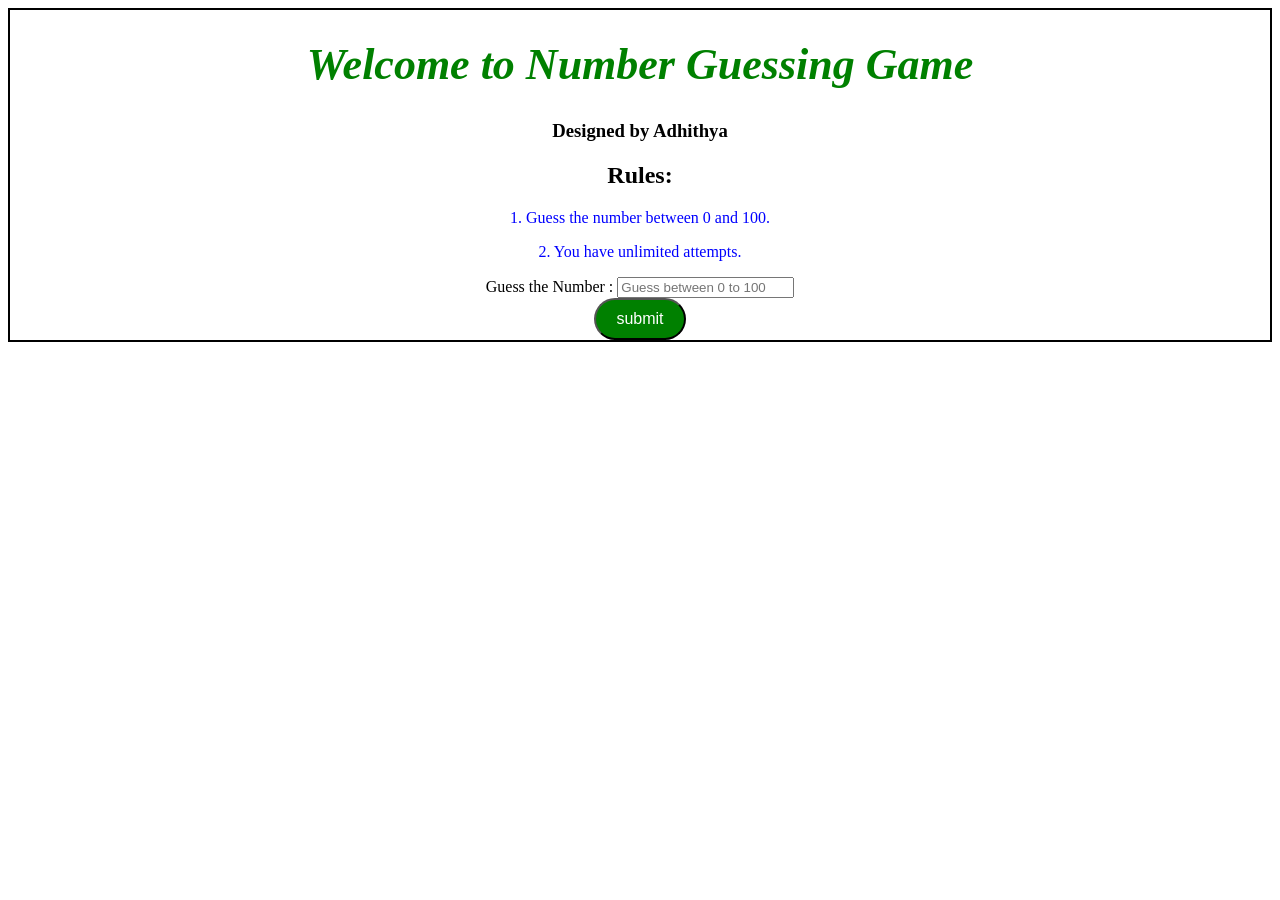
==== index.html @ 4c6cfe4d "Number Guessing Game Basic Version" ====
<!DOCTYPE html>
<html lang="en">
<head>
    <meta charset="UTF-8">
    <meta name="viewport" content="width=device-width, initial-scale=1.0">
    <title>Document</title>
    <link rel="stylesheet" href="style.css">
    
   
</head>
<body>
<center>

    <h1>Welcome to Number Guessing Game</h1>
    <h3>Designed by Adhithya</h3>
    <h2>Rules:</h2>
    <p>1. Guess the number between 0 and 100.</p>
    <p>2. You have unlimited attempts.</p>

    
</center>
<form>
<center> 
     <label>Guess the Number :</label>
    <input type="integer" id="num" placeholder="Guess between 0 to 100"> <br>
    <button  onclick="guessNumber()" type="button" >submit</button>
</center>
</form>
<script src="script.js"></script>
   
</body>
</html>
---- style.css ----
h1
{
    color:green;
    text-align:center;
    font-family:Times New Roman, sans-serif;
    font-size:44px;
    font-weight:bold;
    font-style:italic;

}
p
{
    color:blue;
    text-align:center;
}
body

{
    
    border: 2px solid black;
}
button
{
    background-color:green;
    color:white;
    padding:10px 20px;
    border-radius:25px;
    font-size:16px;
    cursor:pointer;
}
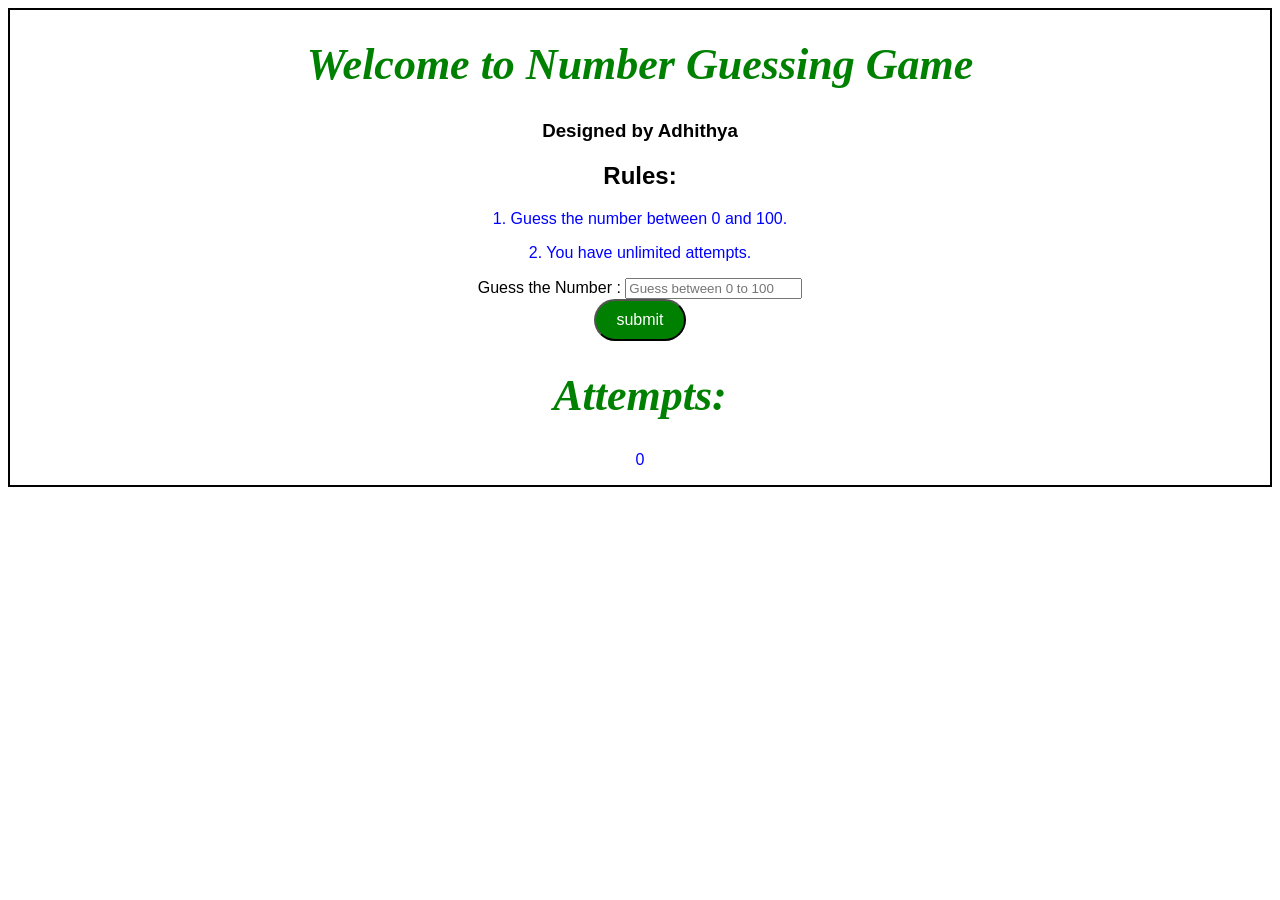
==== commit 6fa25d3d: "Attempt counter added" ====
--- a/index.html
+++ b/index.html
@@ -27,6 +27,11 @@
 </center>
 </form>
 <script src="script.js"></script>
+
+<div id="attempt-counter">
+    <h1 >Attempts:</h1>
+    <p id="attempts">0</p>
+</div>
    
 </body>
 </html>
--- a/style.css
+++ b/style.css
@@ -14,8 +14,10 @@
     text-align:center;
 }
 body
+{
+   
+    font-family:Arial, sans-serif;
 
-{
     
     border: 2px solid black;
 }
@@ -27,4 +29,5 @@
     border-radius:25px;
     font-size:16px;
     cursor:pointer;
-}+}
+
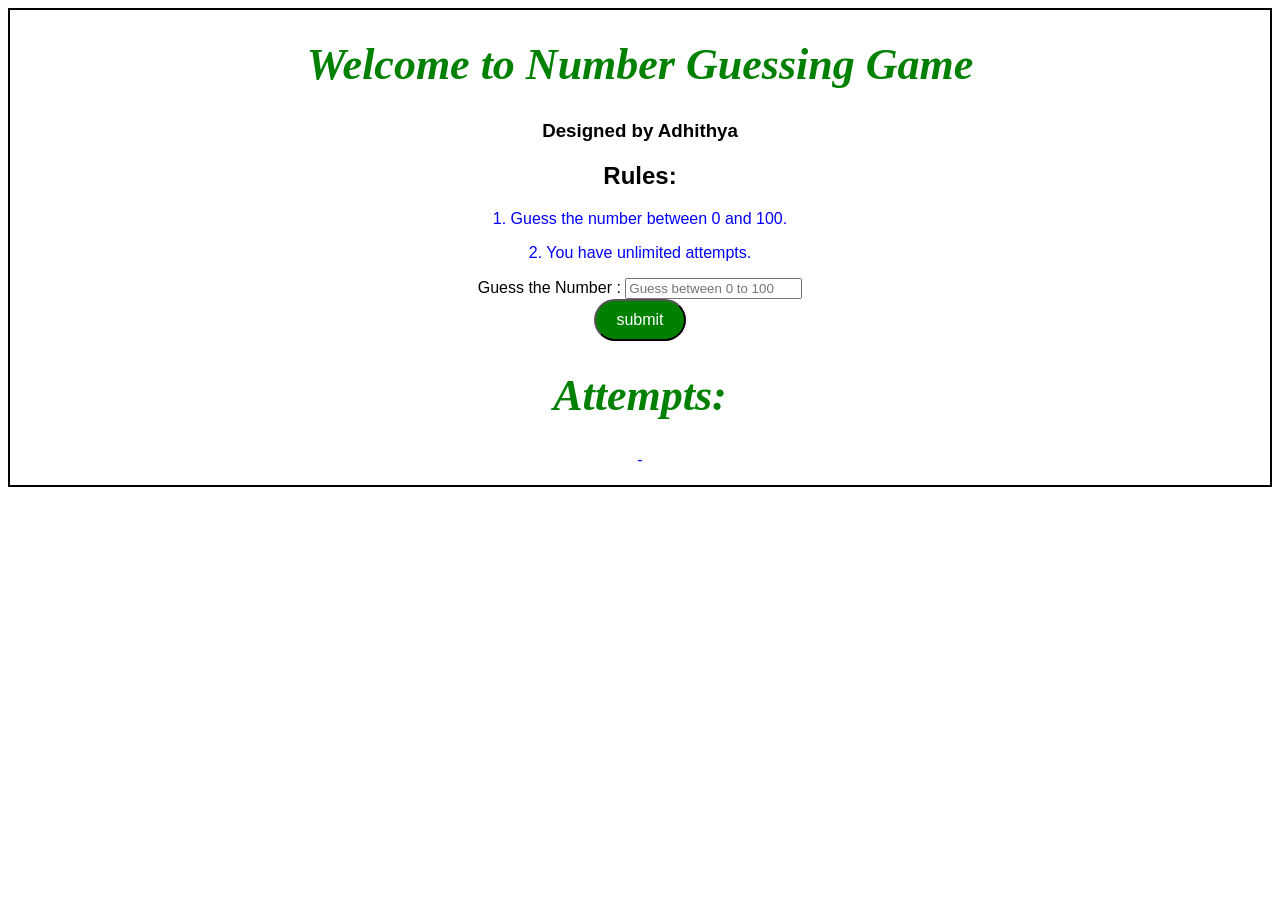
==== commit 215df7e6: "updated" ====
--- a/index.html
+++ b/index.html
@@ -30,7 +30,7 @@
 
 <div id="attempt-counter">
     <h1 >Attempts:</h1>
-    <p id="attempts">0</p>
+    <p id="attempts">-</p>
 </div>
    
 </body>
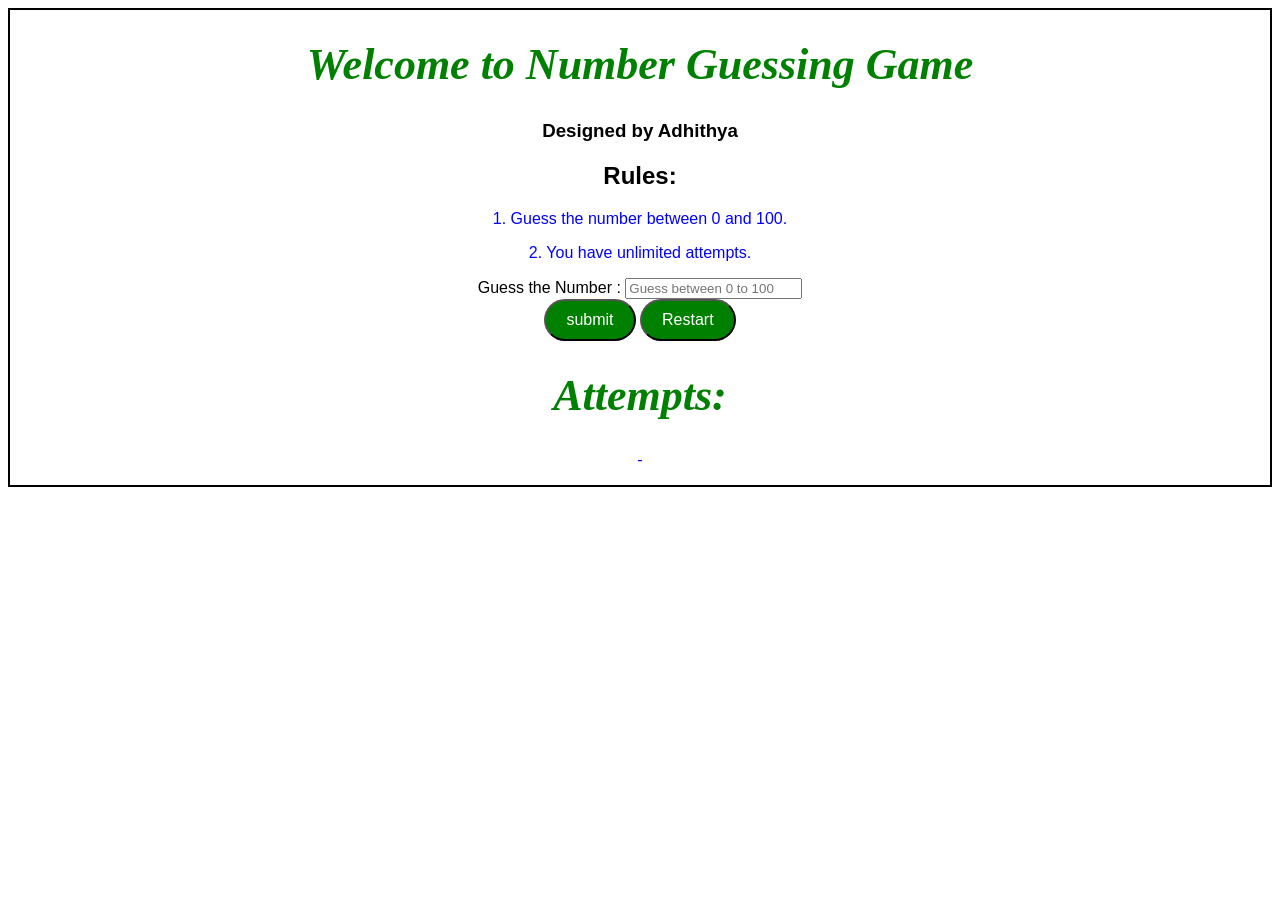
==== commit 57ac2c79: "restart added" ====
--- a/index.html
+++ b/index.html
@@ -24,6 +24,7 @@
      <label>Guess the Number :</label>
     <input type="integer" id="num" placeholder="Guess between 0 to 100"> <br>
     <button  onclick="guessNumber()" type="button" >submit</button>
+    <button  onclick="restartGame()" type="button" >Restart</button>
 </center>
 </form>
 <script src="script.js"></script>
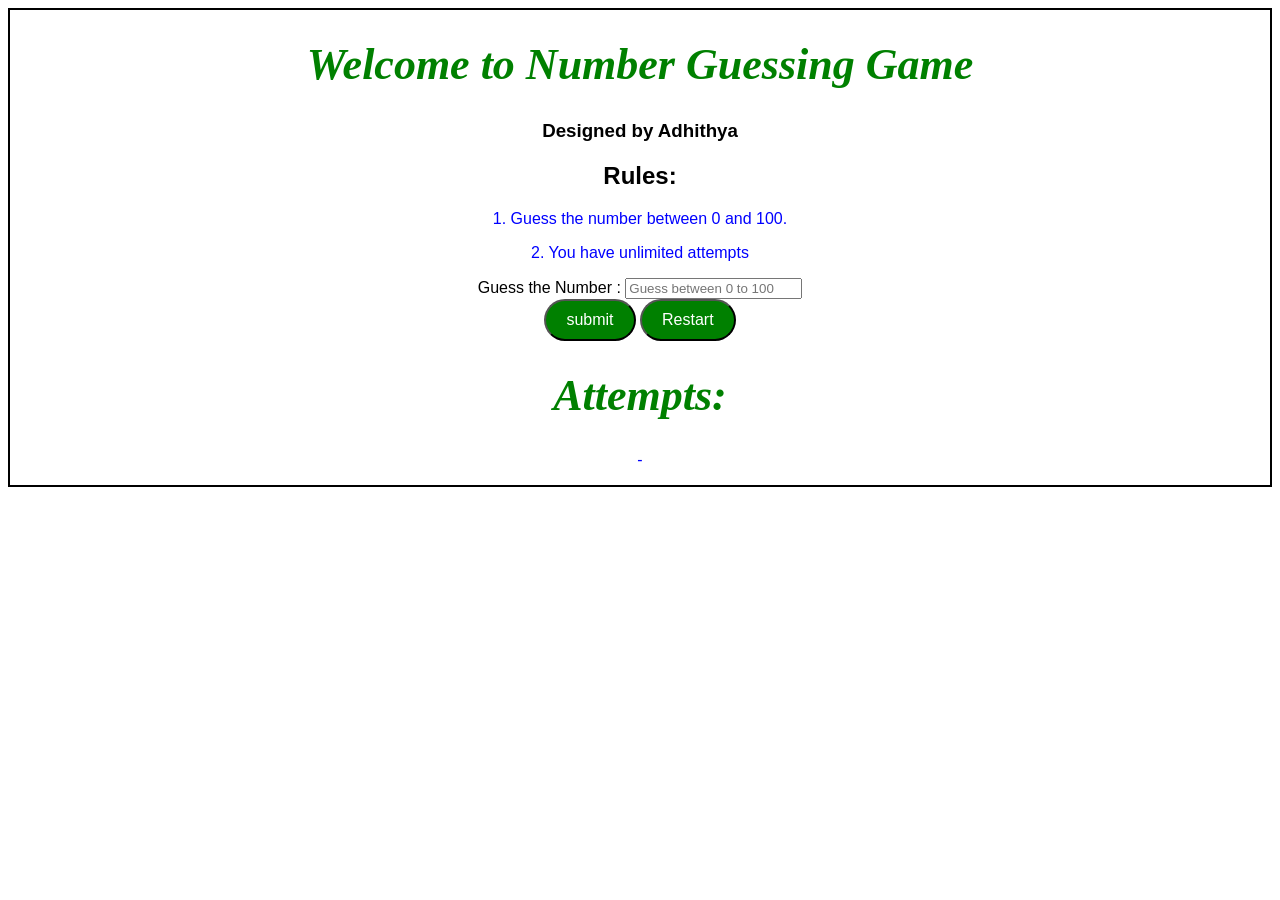
==== commit a6038b9c: "updated readme" ====
--- a/index.html
+++ b/index.html
@@ -15,9 +15,7 @@
     <h3>Designed by Adhithya</h3>
     <h2>Rules:</h2>
     <p>1. Guess the number between 0 and 100.</p>
-    <p>2. You have unlimited attempts.</p>
-
-    
+    <p>2. You have unlimited attempts</p>
 </center>
 <form>
 <center> 
